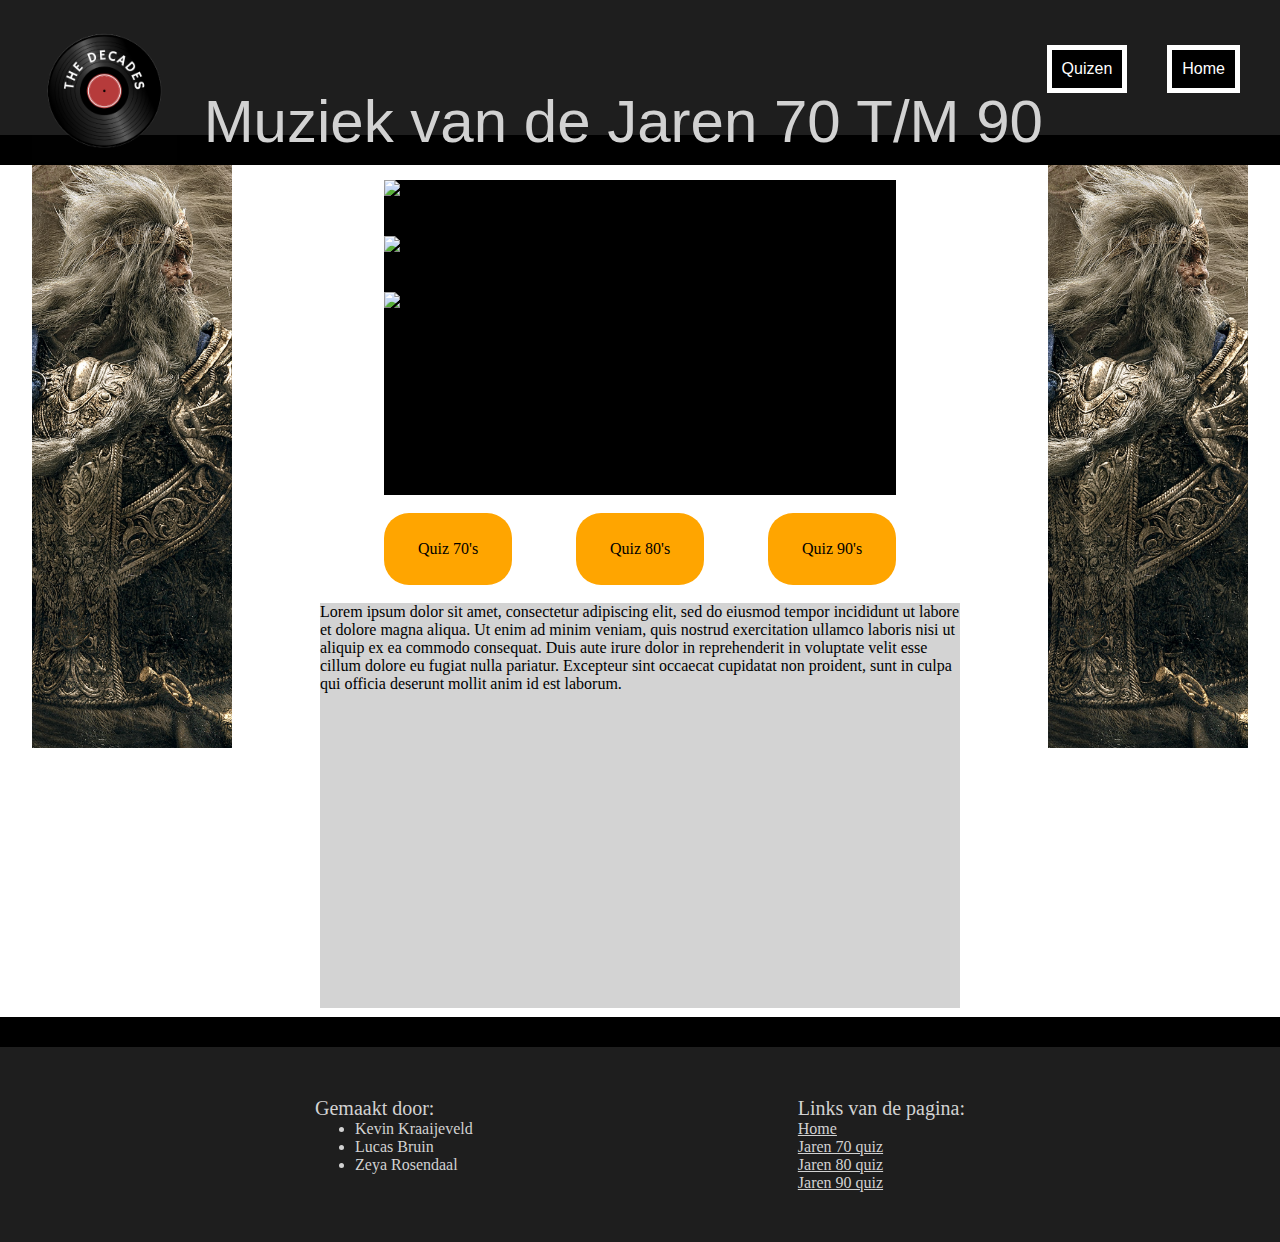
==== home/index.html @ 65b7151f "verder aan index.html" ====
<!DOCTYPE html>
<html lang="en">
<head>
    <meta charset="UTF-8">
    <meta http-equiv="X-UA-Compatible" content="IE=edge">
    <meta name="viewport" content="width=device-width, initial-scale=1.0">
    <title>home</title>

    <link rel="stylesheet" href="../header/header.css">
    <link rel="stylesheet" href="../home/index.css">
    <link rel="stylesheet" href="../footer/footer.css">

</head>
<header>
    <div id="header">
        <img src="../header/img/My project.png" id="logo">
        <a href="../home/index.html">
            
        <div id="nafbut">
            Home
        </div></a>
        <div id="navbut">
            Quizen
            <br>
            
            <div id="Quizen">
            <ul>
                <li><a href="#">Muziekquiz uit de jaren 70</a></li>
                <br>
            
                <li><a href="#">Muziekquiz uit de jaren 80</a></li>
                <br>
                
                <li><a href="#">Muziekquiz uit de jaren 90</a></li>
                
            </ul>

        </div>
        </div>
        <p id="navtitel">Muziek van de Jaren 70 T/M 90</p>

        
    </div>
    <br>
</header>

<br>
<body>

    <div id="foto">
        <div class="mySlides fade">
            
            <img src="img1.jpg" style="width:100%">
            <div class="text">Caption Text</div>
          </div>
        
          <div class="mySlides fade">
            <div class="numbertext">2 / 3</div>
            <img src="img2.jpg" style="width:100%">
            <div class="text">Caption Two</div>
          </div>
        
          <div class="mySlides fade">
            <div class="numbertext">3 / 3</div>
            <img src="img3.jpg" style="width:100%">
            <div class="text">Caption Three</div>
          </div>
    </div>
    <div id="buttons">
        <a id="b1" href="#"><div>Quiz 70's</div></a>
        <a id="b2" href="#"><div>Quiz 80's</div></a>
        <a id="b2" href="#"><div>Quiz 90's</div></a>
    </div>
    <div id="info">
        <p>Lorem ipsum dolor sit amet, consectetur adipiscing elit, sed do eiusmod tempor incididunt ut labore et dolore magna aliqua. Ut enim ad minim veniam, quis nostrud exercitation ullamco laboris nisi ut aliquip ex ea commodo consequat. Duis aute irure dolor in reprehenderit in voluptate velit esse cillum dolore eu fugiat nulla pariatur. Excepteur sint occaecat cupidatat non proident, sunt in culpa qui officia deserunt mollit anim id est laborum.</p>
    </div>

<div id="ads1"><img id="ad1" src="../home/img/site-van-yannick-ad-yea.png"></div>
<div id="ads2"><img id="ad2" src="../home/img/site-van-yannick-ad-yea.png"></div>

<div id="footer">

    <div id="fo-container">
    
        <div id="namen">
    
            <p class="fo-tekst">Gemaakt door:</p>
    
            <ul>
                <li>Kevin Kraaijeveld</li>
                <li>Lucas Bruin</li>
                <li>Zeya Rosendaal</li>
            </ul>
    
        </div>
    
        <div id="fo-links">
    
            <p class="fo-tekst">Links van de pagina:</p>    
    
            <a href="TBA" class="fo-link">Home</a>
            <br>
            <a href="TBA" class="fo-link">Jaren 70 quiz</a>
            <br>
            <a href="TBA" class="fo-link">Jaren 80 quiz</a>
            <br>
            <a href="TBA" class="fo-link">Jaren 90 quiz</a>
    
        </div>
    
        <div id="clear">
    
        </div>
    
    </div>
    
</div>
</body>
</html>
---- header/header.css ----
*{
    margin: 0;
}

#header {
    height: 15vh;
    width: 100vw;
    background-color: rgb(30, 30, 30);
    border-bottom: 30px solid black;
    position: fixed;
    z-index: 1;
}

#logo {
    width: 200px;
    
    
}

#navtitel {
    color: rgb(210, 210, 210);
    font-family:Arial, Helvetica, sans-serif;
    width: 100vw;
    margin-top: -13vh;
    text-align: center;
    font-size: 60px;
    margin-left: 200px;
}

#nafbut {
    border: solid 5px white;
    background-color: black;
    font-family:Arial, Helvetica, sans-serif;
    color: white;
    padding: 10px;
    height: 2vh;
    width: min-content;
    float: right;
    
    margin-top: 5vh;
    margin-right: 40px;

    top: 0px;
    left: 0px;
}

#navbut {
    border: solid 5px white;
    background-color: black;
    font-family:Arial, Helvetica, sans-serif;
    color: white;
    padding: 10px;
    height: 2vh;
    width: min-content;
    float: right;
    
    margin-top: 5vh;
    margin-right: 40px;

    top: 0px;
    left: 0px;
}

#Quizen {
    display: none;
    background-color:rgb(30, 30, 30) ;
    color: rgb(210, 210, 210);
    border: 5px solid black;
    width: 180px;
    font-style: normal;
    float: right;
    padding-top: 10px;
    padding-bottom: 10px;
    position: absolute;
    margin-top: 20px;
    margin-left: -16px;
}

#Quizen, a:link, a:visited {
    color: rgb(210, 210, 210);
}

#navbut:hover #Quizen{
    display: block;
}
---- home/index.css ----
* {
    margin: 0;
}

#foto{
    width: 40vw;
    height: 35vh;
    background-color: black;
    margin-left: 30vw;
    margin-right: 30vw;
    margin-top: 16vh;
}



#ads1{
    margin-top: -980px;
    float: left;
    height: 80vh;
    background-color: black;
    margin-left: 2.5vw;
    width: 200px;
}

#ad1 {
    width: 200px;
    height: 80vh;
}

#ad1:hover {
    opacity: 0.5;
    transition: 0.5s;
}

#ads2 {
    margin-top: -980px;
    float: right;
    height: 80vh;
    background-color: black;
    margin-right: 2.5vw;
    width: 200px;

}

#ad2 {
    width: 200px;
    height: 80vh;
    transition: 0.5s;
}

#ad2:hover {
    opacity: 0.5;
}

#buttons {
    width: 40vw;
    margin-left: 30vw;
    margin-right: 30vw;
    margin-top: 2vh;
    margin-bottom: 2vh;
    display: grid;
}

#b1{
    text-align: center;
    width: 10vw;
    margin-right:5vw ;
    grid-row: 1;
    background-color: orange;
    border-radius: 25px;
    padding-top: 3vh;
    padding-bottom: 3vh;
    color: black; 
    text-decoration: none;
}

#b2 {
    text-align: center;
    width: 10vw;
    margin-right:5vw ;
    grid-row: 1;
    background-color: orange;
    border-radius: 25px;
    padding-top: 3vh;
    padding-bottom: 3vh;
    color: black; 
    text-decoration: none;
}
#b3 {
    text-align: center;
    width: 10vw;
    grid-row: 1;
    background-color: orange;
    border-radius: 25px;
    padding-top: 3vh;
    padding-bottom: 3vh;
    color: black; 
    text-decoration: none;
}

#info {
    width: 50vw;
    margin-left: 25vw;
    margin-right: 25vw;
    height: 45vh;
    background-color: lightgray;
}
---- footer/footer.css ----
#footer{
    background-color: rgb(30, 30, 30);
    border-top: solid 30px rgb(0,0 ,0);
    margin-top: 1vh;
}
#fo-container{
    max-width: 750px;
    margin: auto;
}
.fo-tekst{
    font-size: 20px;
    color: rgb(210, 210, 210);
}
#namen{
    color: rgb(210, 210, 210);
    float: left;
    margin: 30px;
    padding: 20px;
}
#fo-links{
    float: right;
    margin: 30px;
    padding: 20px;
}
.fo-link{
    color: rgb(210, 210, 210);
}
#clear{
    clear: both;
}
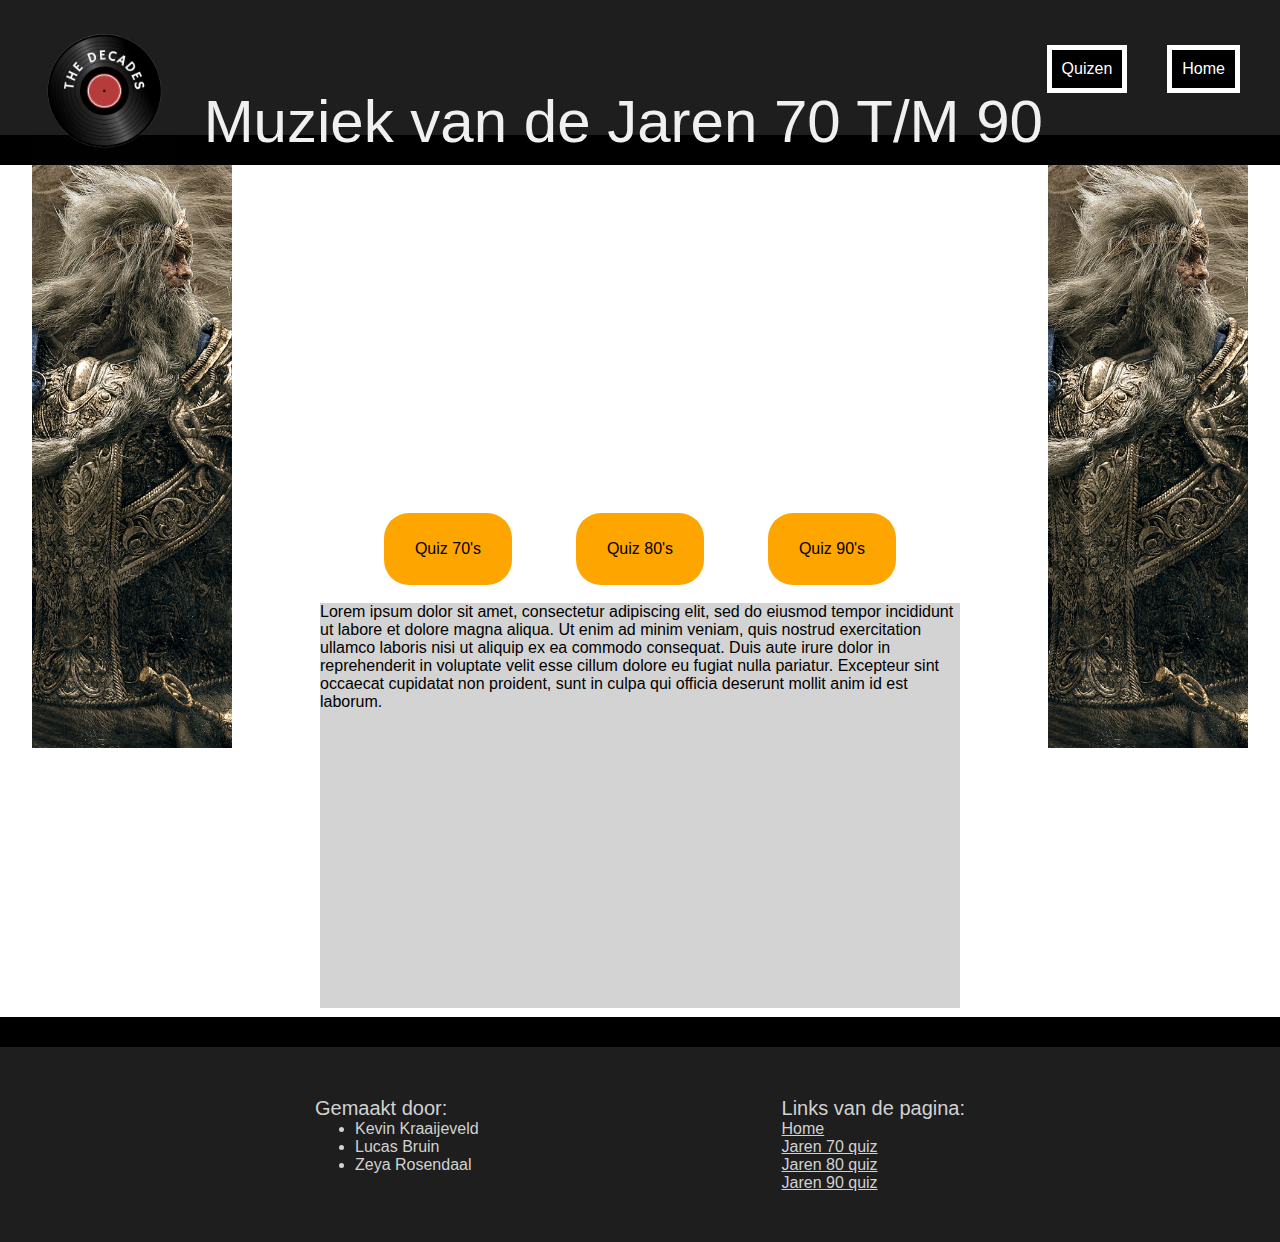
==== commit ed55e60e: "verder met index.html" ====
--- a/home/index.html
+++ b/home/index.html
@@ -9,6 +9,7 @@
     <link rel="stylesheet" href="../header/header.css">
     <link rel="stylesheet" href="../home/index.css">
     <link rel="stylesheet" href="../footer/footer.css">
+    <script type="text/javascript" src="index.js" defer></script>
 
 </head>
 <header>
@@ -48,28 +49,25 @@
 <body>
 
     <div id="foto">
-        <div class="mySlides fade">
-            
-            <img src="img1.jpg" style="width:100%">
-            <div class="text">Caption Text</div>
+        <div class="Slide" id="Slide1">
+            <img src="img/img1.jpg" class="foto1">
+            <div class="text">Jaren 70 <br> Klik hier om te spelen</div>
           </div>
         
-          <div class="mySlides fade">
-            <div class="numbertext">2 / 3</div>
-            <img src="img2.jpg" style="width:100%">
-            <div class="text">Caption Two</div>
+          <div class="Slide" id="Slide2">
+            <img src="img/img2.jpg" class="foto1">
+            <div class="text">Jaren 80 <br> Klik hier om te spelen</div>
           </div>
         
-          <div class="mySlides fade">
-            <div class="numbertext">3 / 3</div>
-            <img src="img3.jpg" style="width:100%">
-            <div class="text">Caption Three</div>
+          <div class="Slide" id="Slide3">
+            <img src="img/img3.jpg" class="foto1">
+            <div class="text">Jaren 90 <br> Klik hier om te spelen</div>
           </div>
     </div>
     <div id="buttons">
-        <a id="b1" href="#"><div>Quiz 70's</div></a>
-        <a id="b2" href="#"><div>Quiz 80's</div></a>
-        <a id="b2" href="#"><div>Quiz 90's</div></a>
+        <a id="b1" onclick="foto(1)"><div>Quiz 70's</div></a>
+        <a id="b2" onclick="foto(2)"><div>Quiz 80's</div></a>
+        <a id="b2" onclick="foto(3)"><div>Quiz 90's</div></a>
     </div>
     <div id="info">
         <p>Lorem ipsum dolor sit amet, consectetur adipiscing elit, sed do eiusmod tempor incididunt ut labore et dolore magna aliqua. Ut enim ad minim veniam, quis nostrud exercitation ullamco laboris nisi ut aliquip ex ea commodo consequat. Duis aute irure dolor in reprehenderit in voluptate velit esse cillum dolore eu fugiat nulla pariatur. Excepteur sint occaecat cupidatat non proident, sunt in culpa qui officia deserunt mollit anim id est laborum.</p>
--- a/header/header.css
+++ b/header/header.css
@@ -18,7 +18,7 @@
 }
 
 #navtitel {
-    color: rgb(210, 210, 210);
+    color: rgb(240, 240, 240);
     font-family:Arial, Helvetica, sans-serif;
     width: 100vw;
     margin-top: -13vh;
--- a/home/index.css
+++ b/home/index.css
@@ -1,16 +1,36 @@
 * {
     margin: 0;
+    font-family:Arial, Helvetica, sans-serif;
 }
 
 #foto{
     width: 40vw;
     height: 35vh;
-    background-color: black;
+    background-image: none;
     margin-left: 30vw;
     margin-right: 30vw;
     margin-top: 16vh;
 }
 
+.Slide{
+    display: none;
+}
+
+.foto1{
+    justify-content: center;
+    height: 35vh;
+    width: 40vw;
+    
+}
+
+.text {
+    color: rgb(150, 0, 0);
+    margin-top: -100px;
+    text-align: center;
+    width: 40vw;
+    font-size: 40px;
+    font-style: oblique;
+}
 
 
 #ads1{
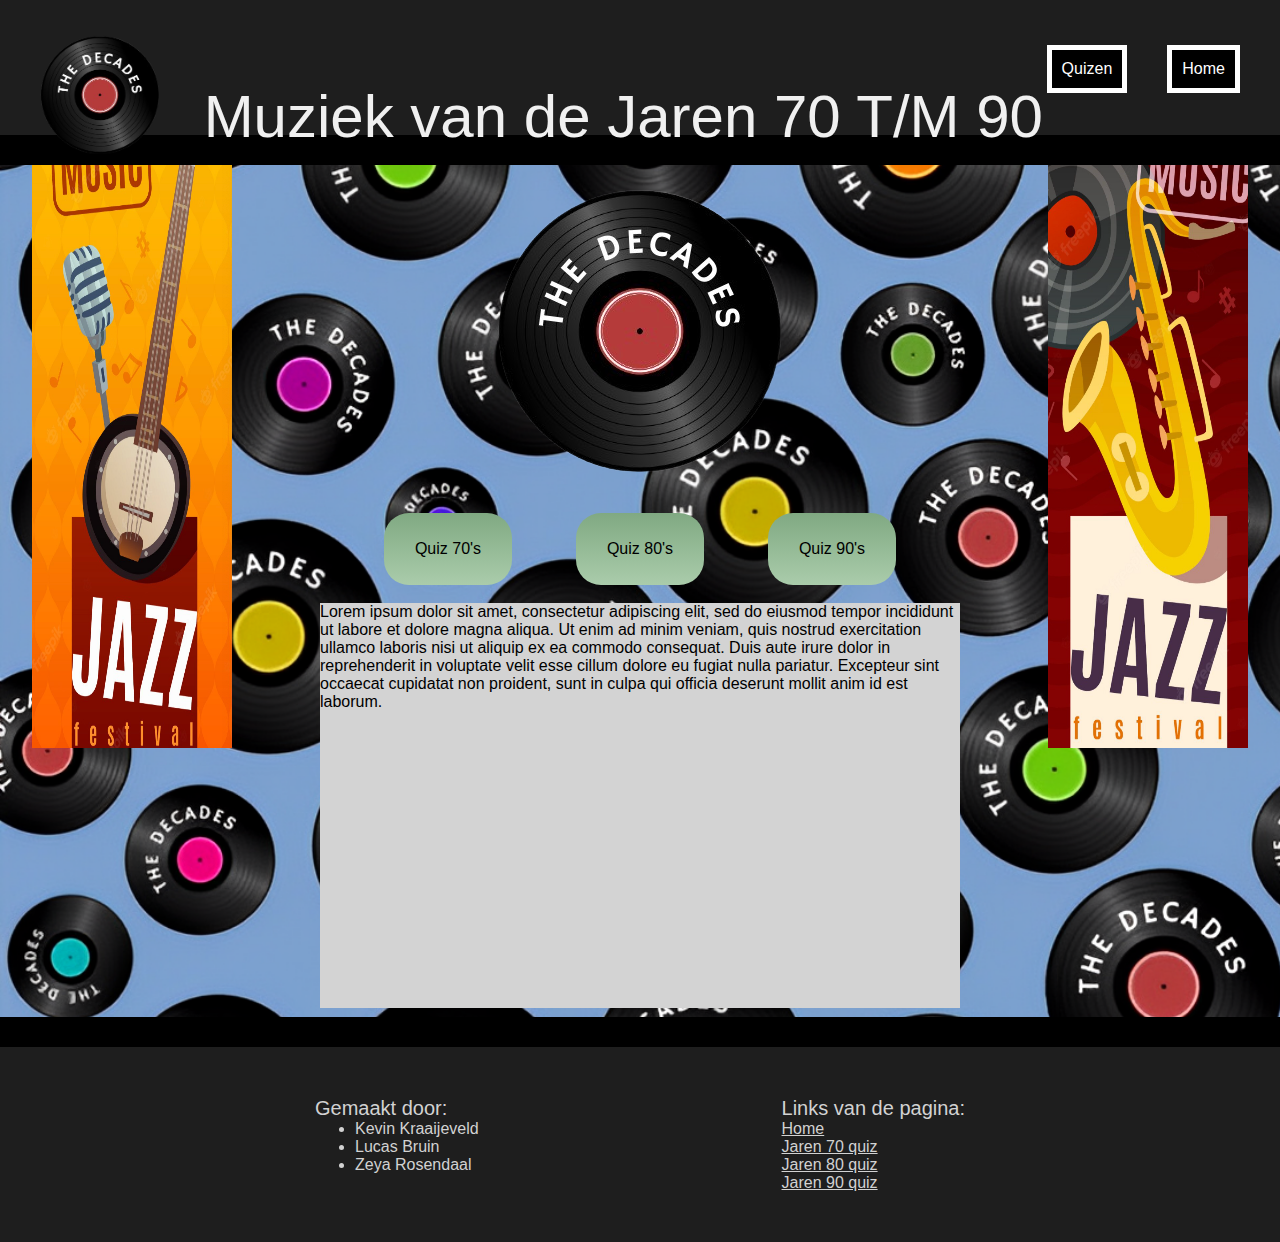
==== commit eb84b351: "Verder aan index pagina en quiz pagina" ====
--- a/home/index.html
+++ b/home/index.html
@@ -6,6 +6,7 @@
     <meta name="viewport" content="width=device-width, initial-scale=1.0">
     <title>home</title>
 
+    <link rel="icon" href="../header/img/My project.png">
     <link rel="stylesheet" href="../header/header.css">
     <link rel="stylesheet" href="../home/index.css">
     <link rel="stylesheet" href="../footer/footer.css">
@@ -49,19 +50,19 @@
 <body>
 
     <div id="foto">
-        <div class="Slide" id="Slide1">
+        <div class="Slide" id="Slide1"><a href="https://www.youtube.com/">
             <img src="img/img1.jpg" class="foto1">
-            <div class="text">Jaren 70 <br> Klik hier om te spelen</div>
+            <div class="text">Jaren 70 <br> Klik hier om te spelen</div></a>
           </div>
         
-          <div class="Slide" id="Slide2">
+          <div class="Slide" id="Slide2"><a href="https://www.youtube.com/">
             <img src="img/img2.jpg" class="foto1">
-            <div class="text">Jaren 80 <br> Klik hier om te spelen</div>
+            <div class="text">Jaren 80 <br> Klik hier om te spelen</div></a>
           </div>
         
-          <div class="Slide" id="Slide3">
+          <div class="Slide" id="Slide3"><a href="https://www.youtube.com/">
             <img src="img/img3.jpg" class="foto1">
-            <div class="text">Jaren 90 <br> Klik hier om te spelen</div>
+            <div class="text">Jaren 90 <br> Klik hier om te spelen</div></a>
           </div>
     </div>
     <div id="buttons">
@@ -73,8 +74,8 @@
         <p>Lorem ipsum dolor sit amet, consectetur adipiscing elit, sed do eiusmod tempor incididunt ut labore et dolore magna aliqua. Ut enim ad minim veniam, quis nostrud exercitation ullamco laboris nisi ut aliquip ex ea commodo consequat. Duis aute irure dolor in reprehenderit in voluptate velit esse cillum dolore eu fugiat nulla pariatur. Excepteur sint occaecat cupidatat non proident, sunt in culpa qui officia deserunt mollit anim id est laborum.</p>
     </div>
 
-<div id="ads1"><img id="ad1" src="../home/img/site-van-yannick-ad-yea.png"></div>
-<div id="ads2"><img id="ad2" src="../home/img/site-van-yannick-ad-yea.png"></div>
+<div id="ads1"><img id="ad1" src="../home/img/Screenshot 2023-01-25 at 14.14.23.png"></div>
+<div id="ads2"><img id="ad2" src="../home/img/Screenshot 2023-01-25 at 14.16.11.png"></div>
 
 <div id="footer">
 
--- a/home/index.css
+++ b/home/index.css
@@ -3,10 +3,17 @@
     font-family:Arial, Helvetica, sans-serif;
 }
 
+body{
+    background-image: url(img/Pastelroze\ Lichtgeel\ Kinderen\ Illustratief\ Eenvoudige\ Moederdag\ Presentatie.png);
+    background-size: cover;
+}
+
 #foto{
     width: 40vw;
     height: 35vh;
-    background-image: none;
+    background-image: url(../header/img/My\ project.png);
+    background-repeat: no-repeat;
+    background-position: center;
     margin-left: 30vw;
     margin-right: 30vw;
     margin-top: 16vh;
@@ -20,6 +27,7 @@
     justify-content: center;
     height: 35vh;
     width: 40vw;
+    
     
 }
 
@@ -86,7 +94,7 @@
     width: 10vw;
     margin-right:5vw ;
     grid-row: 1;
-    background-color: orange;
+    background-image: linear-gradient(to bottom, #80A982, #aaccab);
     border-radius: 25px;
     padding-top: 3vh;
     padding-bottom: 3vh;
@@ -99,7 +107,7 @@
     width: 10vw;
     margin-right:5vw ;
     grid-row: 1;
-    background-color: orange;
+    background-image: linear-gradient(to bottom, #80A982, #aaccab);
     border-radius: 25px;
     padding-top: 3vh;
     padding-bottom: 3vh;
@@ -110,7 +118,7 @@
     text-align: center;
     width: 10vw;
     grid-row: 1;
-    background-color: orange;
+    background-image: linear-gradient(to bottom, #80A982, #aaccab);
     border-radius: 25px;
     padding-top: 3vh;
     padding-bottom: 3vh;
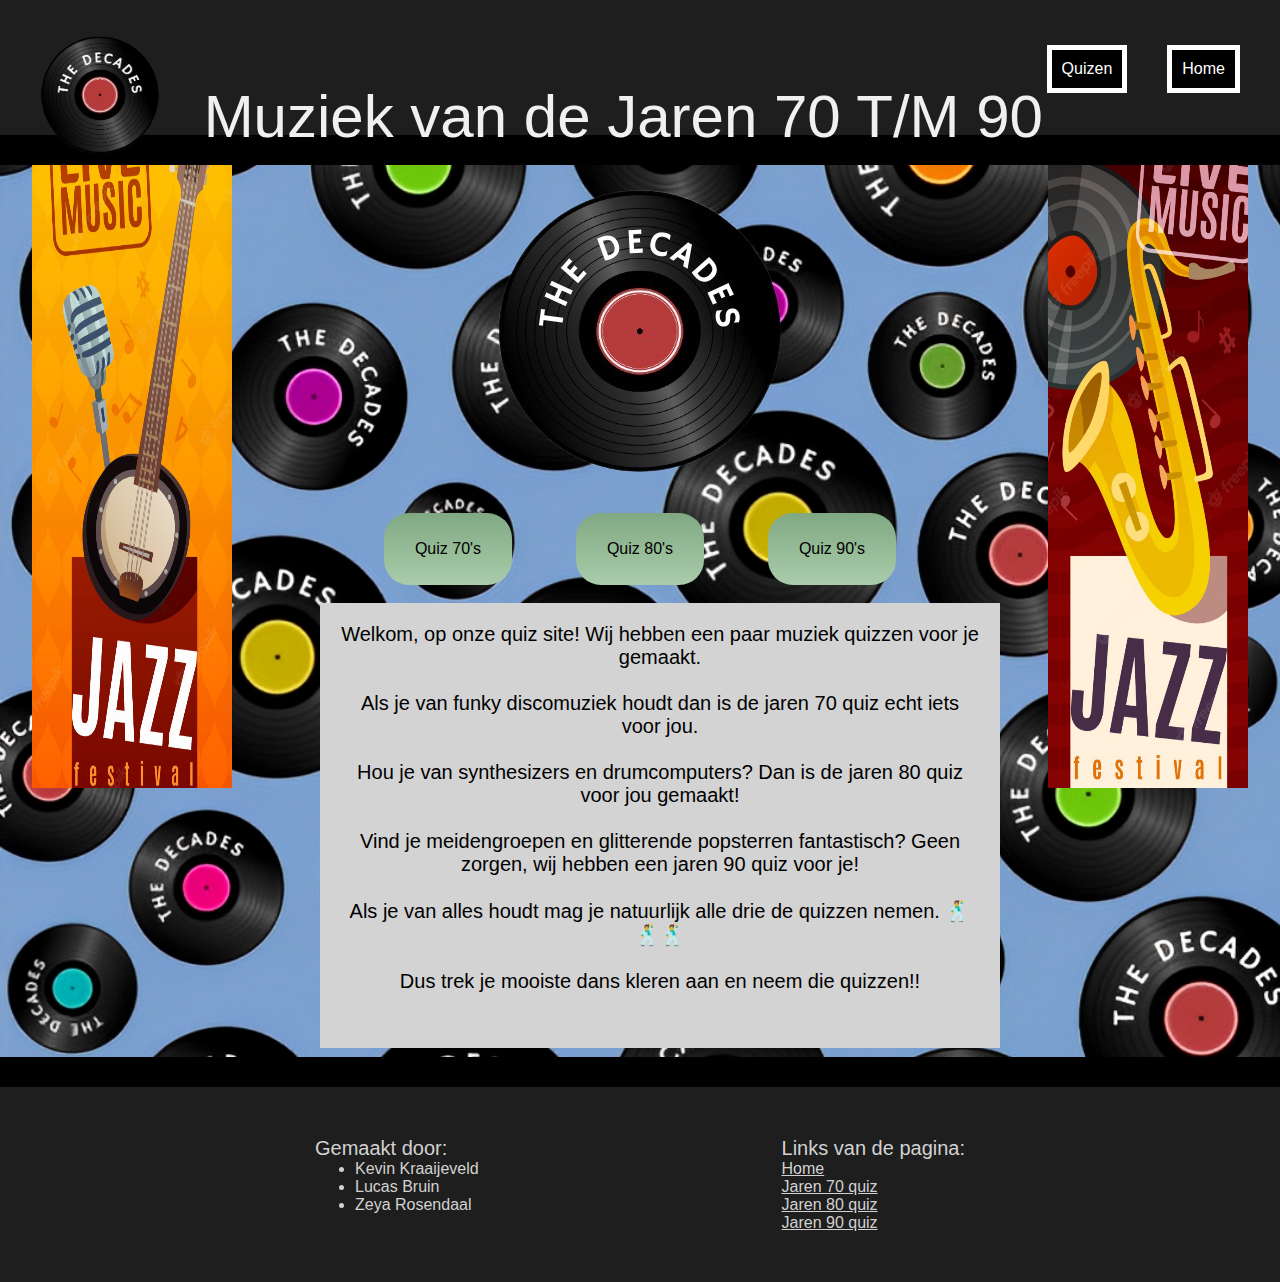
==== commit 4f2a69ab: "index pagina linken" ====
--- a/home/index.html
+++ b/home/index.html
@@ -27,13 +27,13 @@
             
             <div id="Quizen">
             <ul>
-                <li><a href="#">Muziekquiz uit de jaren 70</a></li>
+                <li><a href="../Lukaas-quiz/70-quiz.html">Muziekquiz uit de jaren 70</a></li>
                 <br>
             
-                <li><a href="#">Muziekquiz uit de jaren 80</a></li>
+                <li><a href="../quiz-zeya/Zeya quiz.html">Muziekquiz uit de jaren 80</a></li>
                 <br>
                 
-                <li><a href="#">Muziekquiz uit de jaren 90</a></li>
+                <li><a href="../quiz-code/quiz.html">Muziekquiz uit de jaren 90</a></li>
                 
             </ul>
 
@@ -50,17 +50,17 @@
 <body>
 
     <div id="foto">
-        <div class="Slide" id="Slide1"><a href="https://www.youtube.com/">
+        <div class="Slide" id="Slide1"><a href="../Lukaas-quiz/70-quiz.html">
             <img src="img/img1.jpg" class="foto1">
             <div class="text">Jaren 70 <br> Klik hier om te spelen</div></a>
           </div>
         
-          <div class="Slide" id="Slide2"><a href="https://www.youtube.com/">
+          <div class="Slide" id="Slide2"><a href="../quiz-zeya/Zeya quiz.html">
             <img src="img/img2.jpg" class="foto1">
             <div class="text">Jaren 80 <br> Klik hier om te spelen</div></a>
           </div>
         
-          <div class="Slide" id="Slide3"><a href="https://www.youtube.com/">
+          <div class="Slide" id="Slide3"><a href="../quiz-code/quiz.html">
             <img src="img/img3.jpg" class="foto1">
             <div class="text">Jaren 90 <br> Klik hier om te spelen</div></a>
           </div>
@@ -71,7 +71,17 @@
         <a id="b2" onclick="foto(3)"><div>Quiz 90's</div></a>
     </div>
     <div id="info">
-        <p>Lorem ipsum dolor sit amet, consectetur adipiscing elit, sed do eiusmod tempor incididunt ut labore et dolore magna aliqua. Ut enim ad minim veniam, quis nostrud exercitation ullamco laboris nisi ut aliquip ex ea commodo consequat. Duis aute irure dolor in reprehenderit in voluptate velit esse cillum dolore eu fugiat nulla pariatur. Excepteur sint occaecat cupidatat non proident, sunt in culpa qui officia deserunt mollit anim id est laborum.</p>
+        <p>Welkom, op onze quiz site! Wij hebben een paar muziek quizzen voor je gemaakt.  <br><br>
+
+            Als je van funky discomuziek houdt dan is de jaren 70 quiz echt iets voor jou.  <br><br>
+            
+            Hou je van synthesizers en drumcomputers? Dan is de jaren 80 quiz voor jou gemaakt! <br><br>
+            
+             Vind je meidengroepen en glitterende popsterren fantastisch? Geen zorgen, wij hebben een jaren 90 quiz voor je!  <br><br>
+            
+            Als je van alles houdt mag je natuurlijk alle drie de quizzen nemen. 🕺🕺🕺 <br><br>
+            
+            Dus trek je mooiste dans kleren aan en neem die quizzen!! </p>
     </div>
 
 <div id="ads1"><img id="ad1" src="../home/img/Screenshot 2023-01-25 at 14.14.23.png"></div>
@@ -97,13 +107,13 @@
     
             <p class="fo-tekst">Links van de pagina:</p>    
     
-            <a href="TBA" class="fo-link">Home</a>
+            <a href="../home/index.html" class="fo-link">Home</a>
             <br>
-            <a href="TBA" class="fo-link">Jaren 70 quiz</a>
+            <a href="../Lukaas-quiz/70-quiz.html" class="fo-link">Jaren 70 quiz</a>
             <br>
-            <a href="TBA" class="fo-link">Jaren 80 quiz</a>
+            <a href="../quiz-zeya/Zeya quiz.html" class="fo-link">Jaren 80 quiz</a>
             <br>
-            <a href="TBA" class="fo-link">Jaren 90 quiz</a>
+            <a href="../quiz-code/quiz.html" class="fo-link">Jaren 90 quiz</a>
     
         </div>
     
--- a/home/index.css
+++ b/home/index.css
@@ -131,5 +131,8 @@
     margin-left: 25vw;
     margin-right: 25vw;
     height: 45vh;
+    padding: 20px;
     background-color: lightgray;
+    text-align: center;
+    font-size: 20px;
 }
